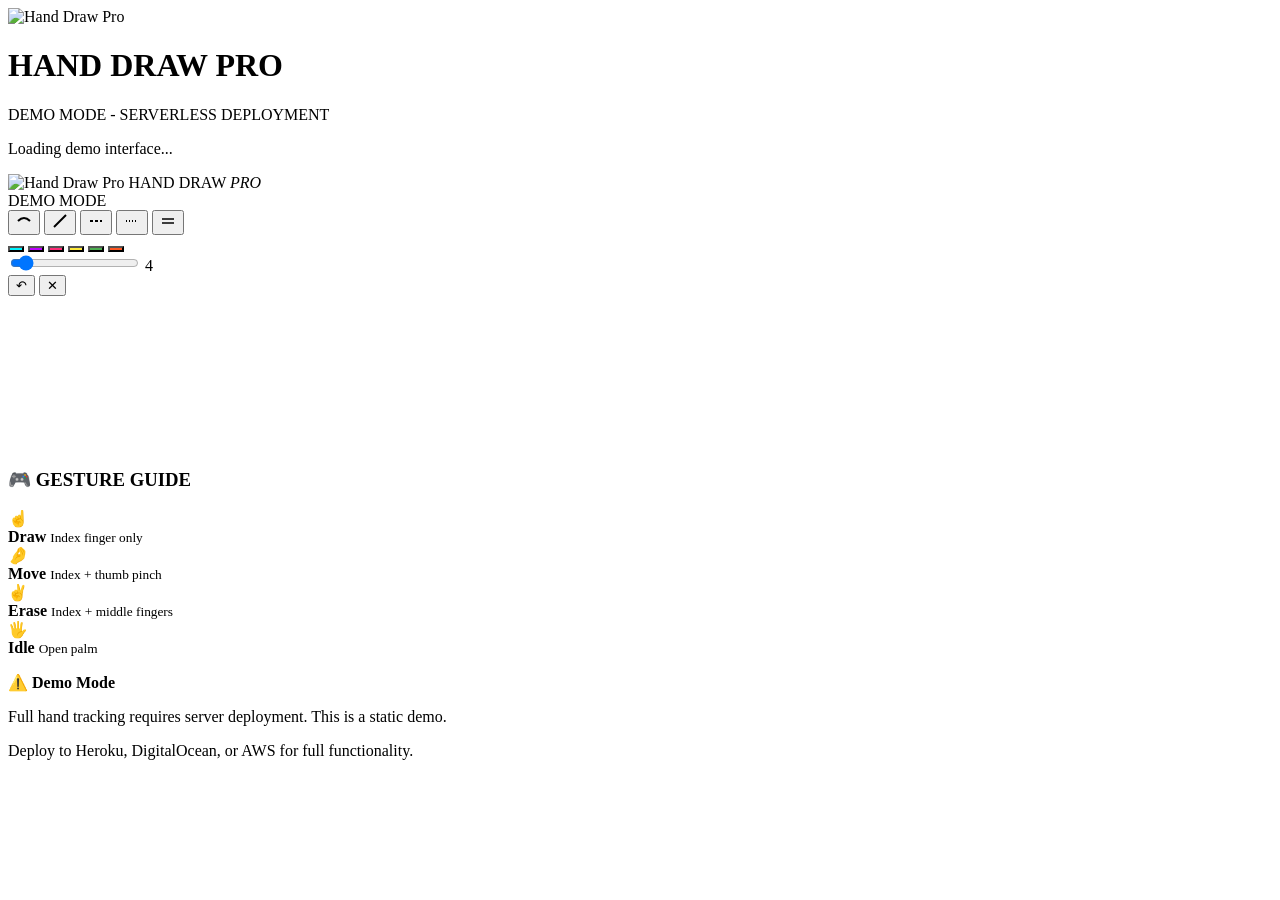
==== public/index.html @ 969d347f "Add Vercel serverless configuration and demo mode" ====
<!DOCTYPE html>
<html lang="en">
<head>
  <meta charset="UTF-8" />
  <meta name="viewport" content="width=device-width, initial-scale=1.0" />
  <title>Hand Draw Pro - Demo</title>
  <link rel="preconnect" href="https://fonts.googleapis.com" />
  <link rel="preconnect" href="https://fonts.gstatic.com" crossorigin />
  <link href="https://fonts.googleapis.com/css2?family=Syne:wght@400;700;800&family=JetBrains+Mono:wght@300;400;600&display=swap" rel="stylesheet" />
  <link rel="stylesheet" href="/style.css" />
</head>
<body>
  <!-- ═══════════════════ LOADING SCREEN ═══════════════════ -->
  <div id="loader">
    <div class="loader-inner">
      <div class="loader-icon">
        <img src="/logo.png" alt="Hand Draw Pro" class="loader-logo-img">
      </div>
      <h1>HAND DRAW <span>PRO</span></h1>
      <p class="loader-sub">DEMO MODE - SERVERLESS DEPLOYMENT</p>
      <div class="loader-bar"><div id="loader-fill"></div></div>
      <p id="loader-status">Loading demo interface...</p>
    </div>
    <div class="loader-grid"></div>
  </div>

  <!-- ═══════════════════ APP SHELL ════════════════════════ -->
  <div id="app" class="hidden">
    <!-- Top bar -->
    <header id="topbar">
      <div class="brand">
        <img src="/logo.png" alt="Hand Draw Pro" class="brand-logo-img">
        <span class="brand-name">HAND DRAW <em>PRO</em></span>
      </div>

      <div class="mode-pill" id="mode-pill">
        <span class="mode-dot" id="mode-dot"></span>
        <span id="mode-label">DEMO MODE</span>
      </div>

      <nav class="toolbar">
        <!-- Line type options -->
        <div class="line-type-group" id="line-types">
          <button class="line-type active" data-line="normal" title="Normal drawing">
            <svg width="16" height="16" viewBox="0 0 16 16">
              <path d="M2 8 Q8 2, 14 8" stroke="currentColor" stroke-width="2" fill="none"/>
            </svg>
          </button>
          <button class="line-type" data-line="straight" title="Straight line">
            <svg width="16" height="16" viewBox="0 0 16 16">
              <line x1="2" y1="14" x2="14" y2="2" stroke="currentColor" stroke-width="2"/>
            </svg>
          </button>
          <button class="line-type" data-line="dashed" title="Dashed line">
            <svg width="16" height="16" viewBox="0 0 16 16">
              <line x1="2" y1="8" x2="14" y2="8" stroke="currentColor" stroke-width="2" stroke-dasharray="3,2"/>
            </svg>
          </button>
          <button class="line-type" data-line="dotted" title="Dotted line">
            <svg width="16" height="16" viewBox="0 0 16 16">
              <line x1="2" y1="8" x2="14" y2="8" stroke="currentColor" stroke-width="2" stroke-dasharray="1,2"/>
            </svg>
          </button>
          <button class="line-type" data-line="double" title="Double line">
            <svg width="16" height="16" viewBox="0 0 16 16">
              <line x1="2" y1="6" x2="14" y2="6" stroke="currentColor" stroke-width="1.5"/>
              <line x1="2" y1="10" x2="14" y2="10" stroke="currentColor" stroke-width="1.5"/>
            </svg>
          </button>
        </div>

        <!-- Color swatches -->
        <div class="swatch-group" id="swatches">
          <button class="swatch active" data-color="#00f5ff" style="background:#00f5ff"></button>
          <button class="swatch" data-color="#bf00ff" style="background:#bf00ff"></button>
          <button class="swatch" data-color="#ff2d78" style="background:#ff2d78"></button>
          <button class="swatch" data-color="#ffeb3b" style="background:#ffeb3b"></button>
          <button class="swatch" data-color="#4caf50" style="background:#4caf50"></button>
          <button class="swatch" data-color="#ff5722" style="background:#ff5722"></button>
        </div>

        <!-- Brush size -->
        <div class="brush-size">
          <input type="range" id="brush-size" min="2" max="30" value="4">
          <span class="size-label">4</span>
        </div>

        <!-- Action buttons -->
        <button class="btn" id="undo-btn" title="Undo">↶</button>
        <button class="btn" id="clear-btn" title="Clear all">✕</button>
      </nav>
    </header>

    <!-- Main canvas -->
    <main id="canvas-container">
      <canvas id="draw-canvas"></canvas>
      <canvas id="fx-canvas"></canvas>
      <div id="cursor" class="hidden"></div>
    </main>

    <!-- Gesture guide -->
    <aside id="guide-panel" class="guide">
      <h3>🎮 GESTURE GUIDE</h3>
      <div class="gesture-list">
        <div class="gesture-item">
          <span class="gesture-icon">☝️</span>
          <div class="gesture-desc">
            <strong>Draw</strong>
            <small>Index finger only</small>
          </div>
        </div>
        <div class="gesture-item">
          <span class="gesture-icon">🤌</span>
          <div class="gesture-desc">
            <strong>Move</strong>
            <small>Index + thumb pinch</small>
          </div>
        </div>
        <div class="gesture-item">
          <span class="gesture-icon">✌️</span>
          <div class="gesture-desc">
            <strong>Erase</strong>
            <small>Index + middle fingers</small>
          </div>
        </div>
        <div class="gesture-item">
          <span class="gesture-icon">🖐️</span>
          <div class="gesture-desc">
            <strong>Idle</strong>
            <small>Open palm</small>
          </div>
        </div>
      </div>
      <div class="demo-notice">
        <p><strong>⚠️ Demo Mode</strong></p>
        <p>Full hand tracking requires server deployment. This is a static demo.</p>
        <p>Deploy to Heroku, DigitalOcean, or AWS for full functionality.</p>
      </div>
    </aside>
  </div>

  <script src="/particles.js"></script>
  <script src="/canvas.js"></script>
  <script src="/demo.js"></script>
</body>
</html>
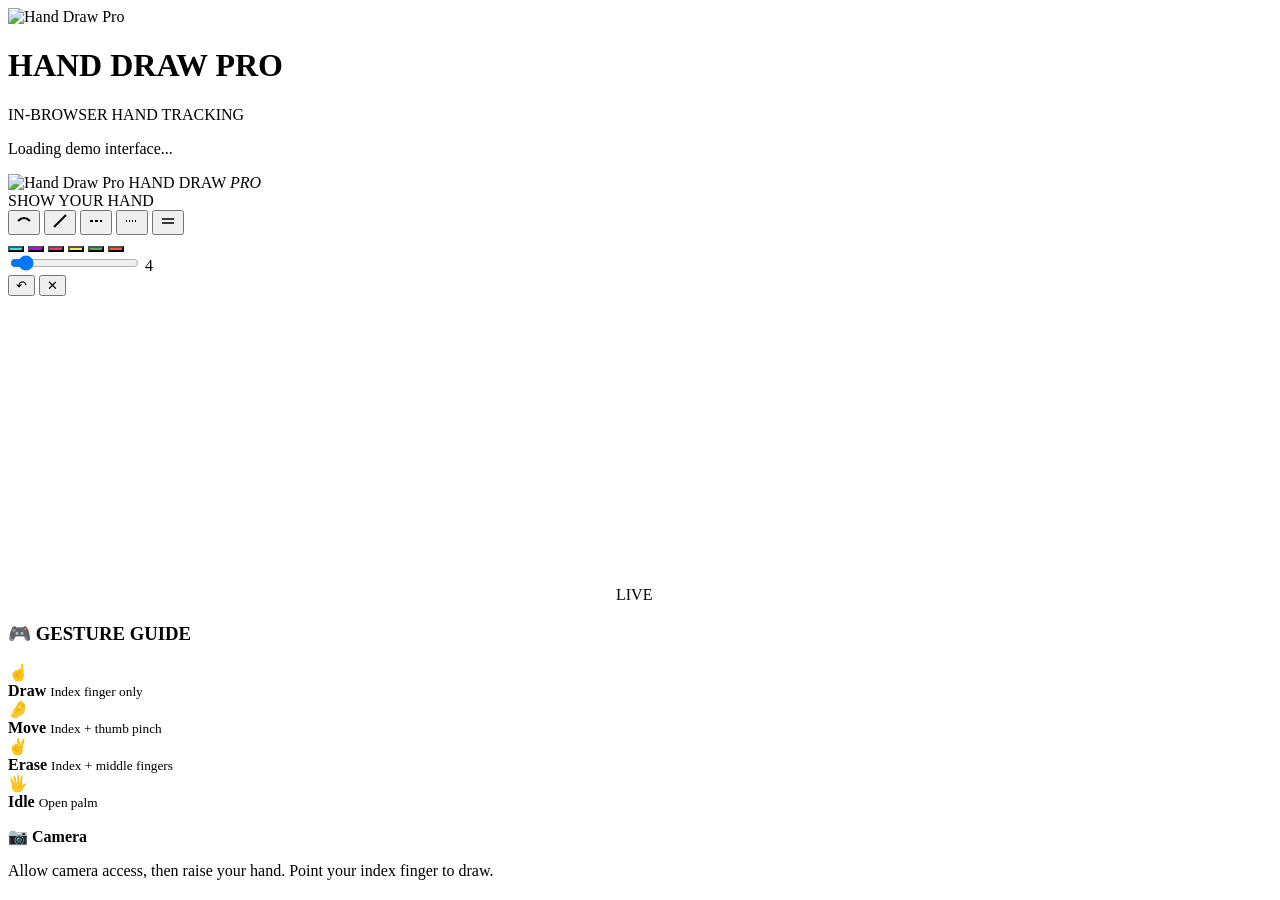
==== commit e8a43784: "Add in-browser MediaPipe hand tracking + fix static demo deploy Co-Authored-By: Jeevitha Jegadissan " ====
--- a/public/index.html
+++ b/public/index.html
@@ -3,11 +3,11 @@
 <head>
   <meta charset="UTF-8" />
   <meta name="viewport" content="width=device-width, initial-scale=1.0" />
-  <title>Hand Draw Pro - Demo</title>
+  <title>Hand Draw Pro</title>
   <link rel="preconnect" href="https://fonts.googleapis.com" />
   <link rel="preconnect" href="https://fonts.gstatic.com" crossorigin />
   <link href="https://fonts.googleapis.com/css2?family=Syne:wght@400;700;800&family=JetBrains+Mono:wght@300;400;600&display=swap" rel="stylesheet" />
-  <link rel="stylesheet" href="/style.css" />
+  <link rel="stylesheet" href="/css/style.css" />
 </head>
 <body>
   <!-- ═══════════════════ LOADING SCREEN ═══════════════════ -->
@@ -17,7 +17,7 @@
         <img src="/logo.png" alt="Hand Draw Pro" class="loader-logo-img">
       </div>
       <h1>HAND DRAW <span>PRO</span></h1>
-      <p class="loader-sub">DEMO MODE - SERVERLESS DEPLOYMENT</p>
+      <p class="loader-sub">IN-BROWSER HAND TRACKING</p>
       <div class="loader-bar"><div id="loader-fill"></div></div>
       <p id="loader-status">Loading demo interface...</p>
     </div>
@@ -35,7 +35,7 @@
 
       <div class="mode-pill" id="mode-pill">
         <span class="mode-dot" id="mode-dot"></span>
-        <span id="mode-label">DEMO MODE</span>
+        <span id="mode-label">SHOW YOUR HAND</span>
       </div>
 
       <nav class="toolbar">
@@ -92,10 +92,18 @@
     </header>
 
     <!-- Main canvas -->
-    <main id="canvas-container">
+    <main id="stage">
       <canvas id="draw-canvas"></canvas>
       <canvas id="fx-canvas"></canvas>
-      <div id="cursor" class="hidden"></div>
+      <div id="finger-cursor"></div>
+      <div id="sel-ring"></div>
+
+      <!-- Live webcam preview -->
+      <div id="cam-preview" class="hidden">
+        <video id="cam-video" autoplay playsinline muted></video>
+        <canvas id="cam-overlay"></canvas>
+        <span id="cam-label">LIVE</span>
+      </div>
     </main>
 
     <!-- Gesture guide -->
@@ -131,16 +139,15 @@
           </div>
         </div>
       </div>
-      <div class="demo-notice">
-        <p><strong>⚠️ Demo Mode</strong></p>
-        <p>Full hand tracking requires server deployment. This is a static demo.</p>
-        <p>Deploy to Heroku, DigitalOcean, or AWS for full functionality.</p>
+      <div class="demo-notice" id="status-notice">
+        <p><strong>📷 Camera</strong></p>
+        <p>Allow camera access, then raise your hand. Point your index finger to draw.</p>
       </div>
     </aside>
   </div>
 
-  <script src="/particles.js"></script>
-  <script src="/canvas.js"></script>
-  <script src="/demo.js"></script>
+  <script src="/js/particles.js"></script>
+  <script src="/js/canvas.js"></script>
+  <script type="module" src="/demo.js"></script>
 </body>
 </html>
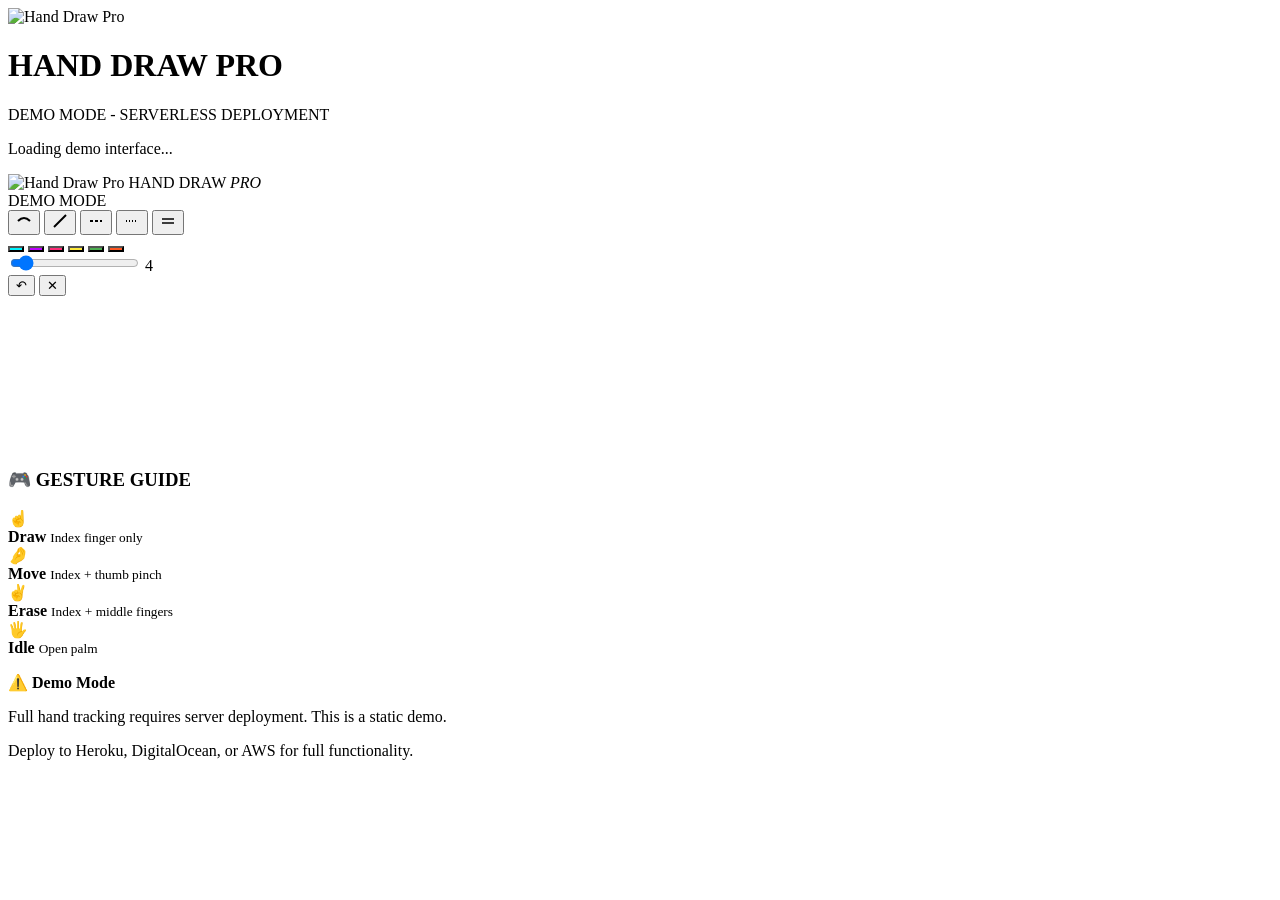
==== commit e4e41d52: "Implement PWA features in index.html Added PWA support including manifest, theme color, and service " ====
--- a/public/index.html
+++ b/public/index.html
@@ -3,11 +3,38 @@
 <head>
   <meta charset="UTF-8" />
   <meta name="viewport" content="width=device-width, initial-scale=1.0" />
-  <title>Hand Draw Pro</title>
+  <title>Hand Draw Pro - Demo</title>
   <link rel="preconnect" href="https://fonts.googleapis.com" />
   <link rel="preconnect" href="https://fonts.gstatic.com" crossorigin />
   <link href="https://fonts.googleapis.com/css2?family=Syne:wght@400;700;800&family=JetBrains+Mono:wght@300;400;600&display=swap" rel="stylesheet" />
   <link rel="stylesheet" href="/css/style.css" />
+  <!-- ✅ PASTE THIS INSIDE YOUR <head> TAG in templates/index.html or public/index.html -->
+
+<!-- PWA Manifest -->
+<link rel="manifest" href="/manifest.json">
+
+<!-- Theme color (browser UI bar color on Android) -->
+<meta name="theme-color" content="#00ffcc">
+
+<!-- iOS PWA support -->
+<meta name="apple-mobile-web-app-capable" content="yes">
+<meta name="apple-mobile-web-app-status-bar-style" content="black-translucent">
+<meta name="apple-mobile-web-app-title" content="Hand Draw Pro">
+<link rel="apple-touch-icon" href="/logo.png">
+
+<!-- Android / Chrome PWA support -->
+<meta name="mobile-web-app-capable" content="yes">
+
+<!-- Service Worker Registration -->
+<script>
+  if ('serviceWorker' in navigator) {
+    window.addEventListener('load', () => {
+      navigator.serviceWorker.register('/sw.js')
+        .then(reg => console.log('SW registered:', reg.scope))
+        .catch(err => console.warn('SW failed:', err));
+    });
+  }
+</script>
 </head>
 <body>
   <!-- ═══════════════════ LOADING SCREEN ═══════════════════ -->
@@ -17,7 +44,7 @@
         <img src="/logo.png" alt="Hand Draw Pro" class="loader-logo-img">
       </div>
       <h1>HAND DRAW <span>PRO</span></h1>
-      <p class="loader-sub">IN-BROWSER HAND TRACKING</p>
+      <p class="loader-sub">DEMO MODE - SERVERLESS DEPLOYMENT</p>
       <div class="loader-bar"><div id="loader-fill"></div></div>
       <p id="loader-status">Loading demo interface...</p>
     </div>
@@ -35,7 +62,7 @@
 
       <div class="mode-pill" id="mode-pill">
         <span class="mode-dot" id="mode-dot"></span>
-        <span id="mode-label">SHOW YOUR HAND</span>
+        <span id="mode-label">DEMO MODE</span>
       </div>
 
       <nav class="toolbar">
@@ -92,18 +119,10 @@
     </header>
 
     <!-- Main canvas -->
-    <main id="stage">
+    <main id="canvas-container">
       <canvas id="draw-canvas"></canvas>
       <canvas id="fx-canvas"></canvas>
-      <div id="finger-cursor"></div>
-      <div id="sel-ring"></div>
-
-      <!-- Live webcam preview -->
-      <div id="cam-preview" class="hidden">
-        <video id="cam-video" autoplay playsinline muted></video>
-        <canvas id="cam-overlay"></canvas>
-        <span id="cam-label">LIVE</span>
-      </div>
+      <div id="cursor" class="hidden"></div>
     </main>
 
     <!-- Gesture guide -->
@@ -139,15 +158,16 @@
           </div>
         </div>
       </div>
-      <div class="demo-notice" id="status-notice">
-        <p><strong>📷 Camera</strong></p>
-        <p>Allow camera access, then raise your hand. Point your index finger to draw.</p>
+      <div class="demo-notice">
+        <p><strong>⚠️ Demo Mode</strong></p>
+        <p>Full hand tracking requires server deployment. This is a static demo.</p>
+        <p>Deploy to Heroku, DigitalOcean, or AWS for full functionality.</p>
       </div>
     </aside>
   </div>
 
   <script src="/js/particles.js"></script>
   <script src="/js/canvas.js"></script>
-  <script type="module" src="/demo.js"></script>
+  <script src="/demo.js"></script>
 </body>
 </html>
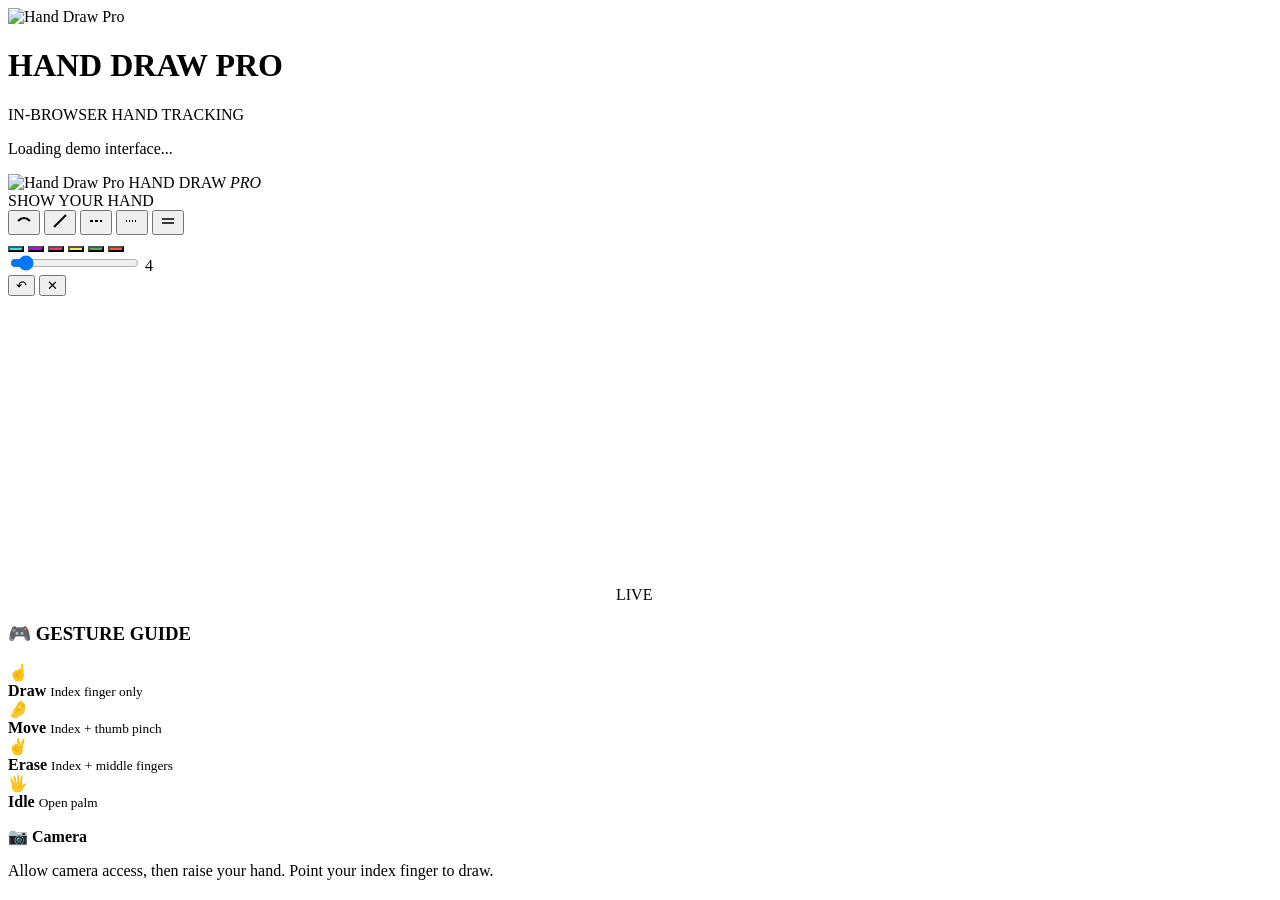
==== commit c984d669: "Merge e8a43784b3e122278992828369bbe5a8d6b13f74 into e4e41d527fdf4af6c8b964509252c7bff7afd43b" ====
--- a/public/index.html
+++ b/public/index.html
@@ -3,7 +3,7 @@
 <head>
   <meta charset="UTF-8" />
   <meta name="viewport" content="width=device-width, initial-scale=1.0" />
-  <title>Hand Draw Pro - Demo</title>
+  <title>Hand Draw Pro</title>
   <link rel="preconnect" href="https://fonts.googleapis.com" />
   <link rel="preconnect" href="https://fonts.gstatic.com" crossorigin />
   <link href="https://fonts.googleapis.com/css2?family=Syne:wght@400;700;800&family=JetBrains+Mono:wght@300;400;600&display=swap" rel="stylesheet" />
@@ -44,7 +44,7 @@
         <img src="/logo.png" alt="Hand Draw Pro" class="loader-logo-img">
       </div>
       <h1>HAND DRAW <span>PRO</span></h1>
-      <p class="loader-sub">DEMO MODE - SERVERLESS DEPLOYMENT</p>
+      <p class="loader-sub">IN-BROWSER HAND TRACKING</p>
       <div class="loader-bar"><div id="loader-fill"></div></div>
       <p id="loader-status">Loading demo interface...</p>
     </div>
@@ -62,7 +62,7 @@
 
       <div class="mode-pill" id="mode-pill">
         <span class="mode-dot" id="mode-dot"></span>
-        <span id="mode-label">DEMO MODE</span>
+        <span id="mode-label">SHOW YOUR HAND</span>
       </div>
 
       <nav class="toolbar">
@@ -119,10 +119,18 @@
     </header>
 
     <!-- Main canvas -->
-    <main id="canvas-container">
+    <main id="stage">
       <canvas id="draw-canvas"></canvas>
       <canvas id="fx-canvas"></canvas>
-      <div id="cursor" class="hidden"></div>
+      <div id="finger-cursor"></div>
+      <div id="sel-ring"></div>
+
+      <!-- Live webcam preview -->
+      <div id="cam-preview" class="hidden">
+        <video id="cam-video" autoplay playsinline muted></video>
+        <canvas id="cam-overlay"></canvas>
+        <span id="cam-label">LIVE</span>
+      </div>
     </main>
 
     <!-- Gesture guide -->
@@ -158,16 +166,15 @@
           </div>
         </div>
       </div>
-      <div class="demo-notice">
-        <p><strong>⚠️ Demo Mode</strong></p>
-        <p>Full hand tracking requires server deployment. This is a static demo.</p>
-        <p>Deploy to Heroku, DigitalOcean, or AWS for full functionality.</p>
+      <div class="demo-notice" id="status-notice">
+        <p><strong>📷 Camera</strong></p>
+        <p>Allow camera access, then raise your hand. Point your index finger to draw.</p>
       </div>
     </aside>
   </div>
 
   <script src="/js/particles.js"></script>
   <script src="/js/canvas.js"></script>
-  <script src="/demo.js"></script>
+  <script type="module" src="/demo.js"></script>
 </body>
 </html>
